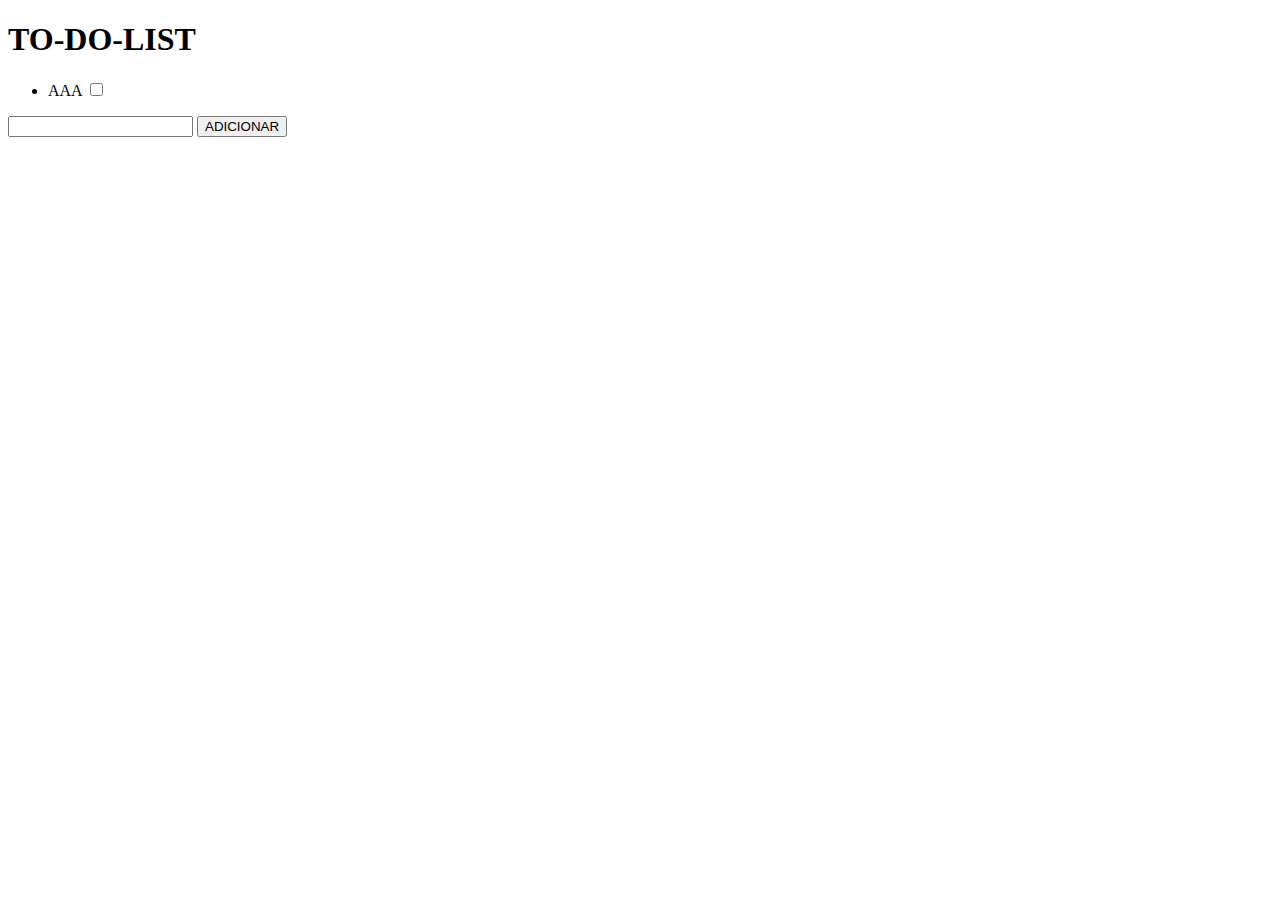
==== 1-ToDoList/index.html @ 16e2e29b "HTML Added" ====
<!DOCTYPE html>
<html lang="pt-BR">
<head>
    <meta charset="UTF-8">
    <meta name="viewport" content="width=device-width, initial-scale=1.0">
    <title>ToDoList</title>
</head>
<body>
    <h1>TO-DO-LIST</h1>

    <div class="container">
        <ul class="itemList">
            <li class="item">
                <label for="itemCheck" class="itemText">AAA</label>
                <input type="checkbox" class="itemCheck">
            </li>
        </ul>
    </div>

    <input type="text" name="" id="" class="inputItem">
    <button class="addItem">ADICIONAR</button>
</body>
</html>
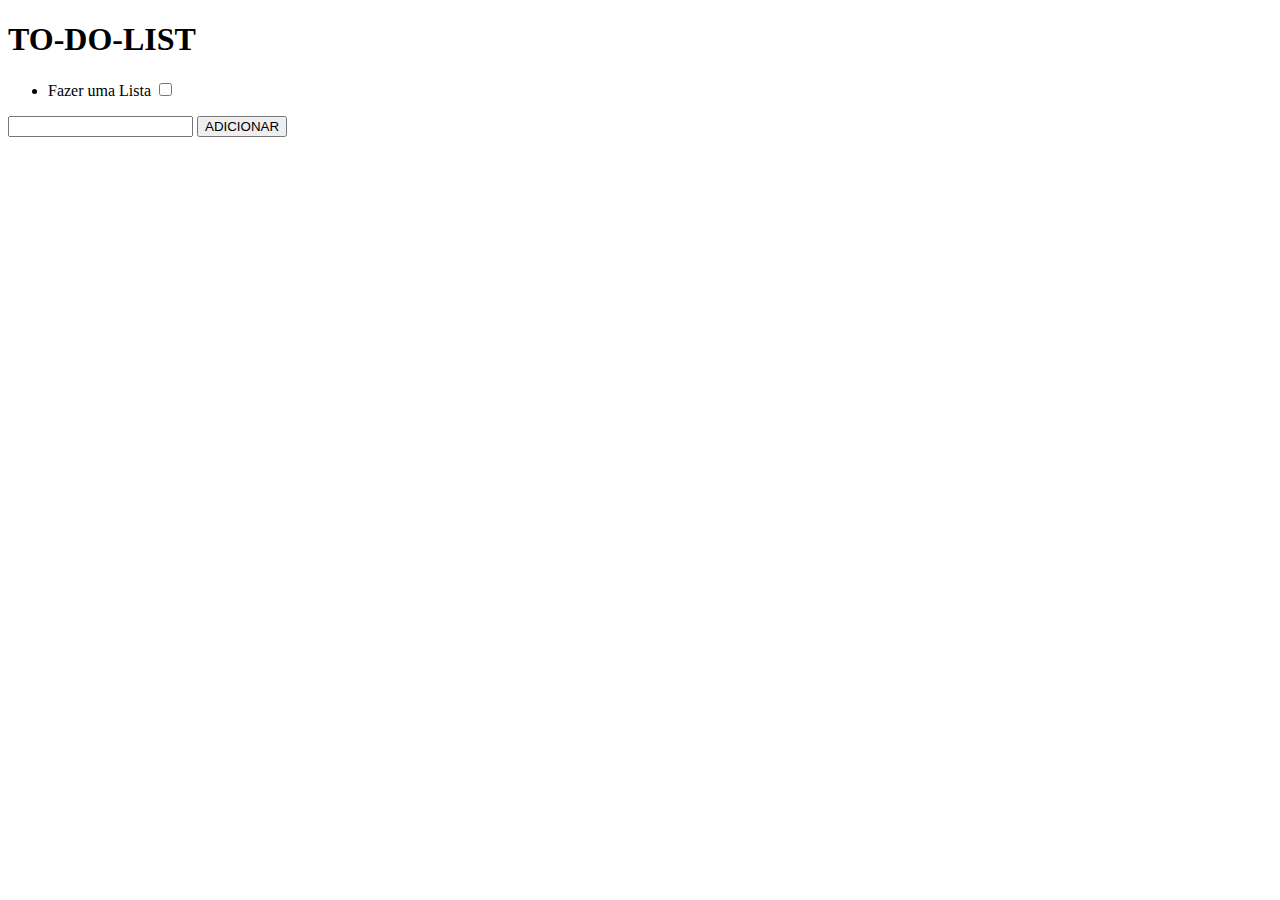
==== commit 0cfb49c5: "Version 1 - Add item working" ====
--- a/1-ToDoList/index.html
+++ b/1-ToDoList/index.html
@@ -11,7 +11,7 @@
     <div class="container">
         <ul class="itemList">
             <li class="item">
-                <label for="itemCheck" class="itemText">AAA</label>
+                <label class="itemText">Fazer uma Lista</label>
                 <input type="checkbox" class="itemCheck">
             </li>
         </ul>
@@ -19,5 +19,7 @@
 
     <input type="text" name="" id="" class="inputItem">
     <button class="addItem">ADICIONAR</button>
+
+    <script src="script.js"></script>
 </body>
 </html>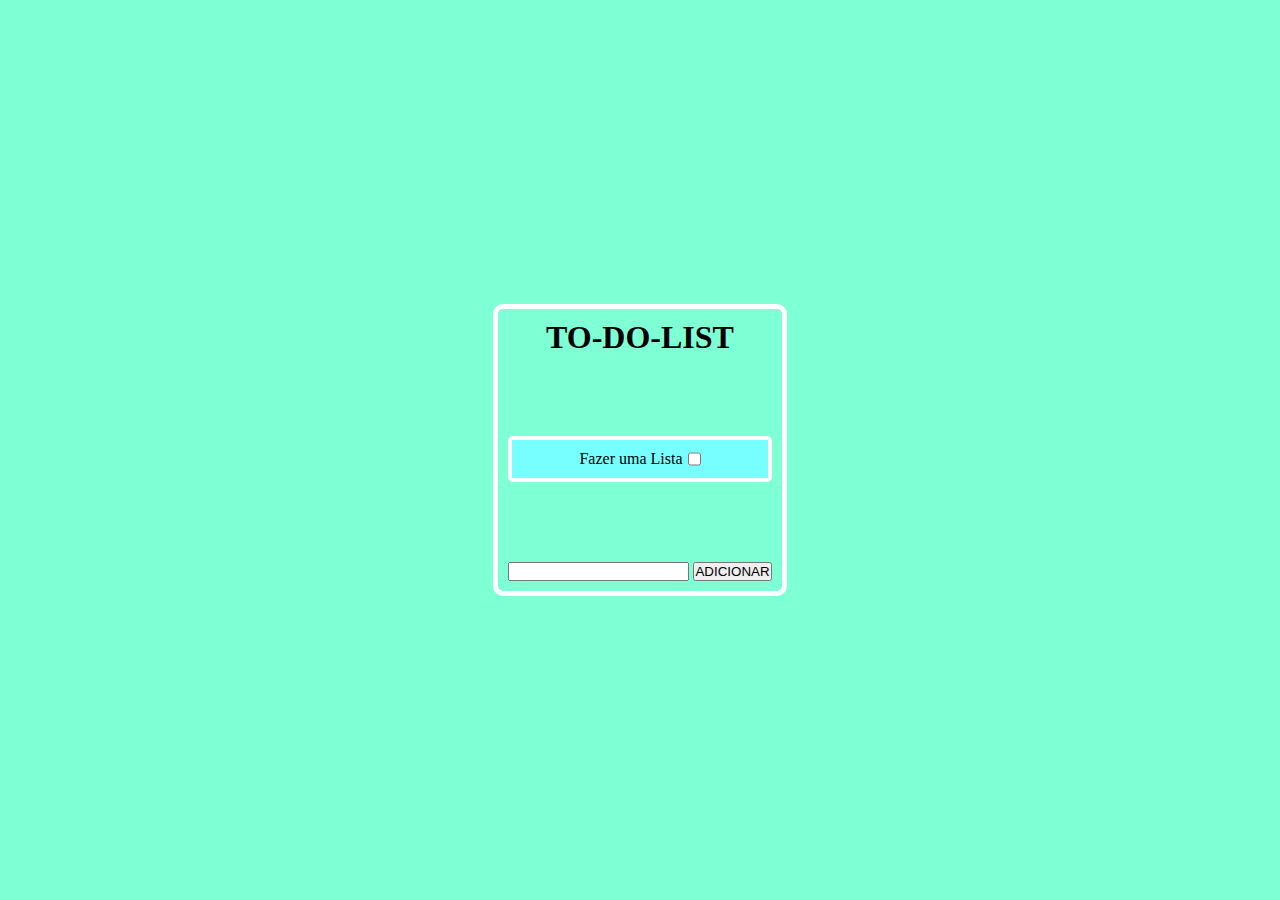
==== commit ba1745d4: "Prototype CSS" ====
--- a/1-ToDoList/index.html
+++ b/1-ToDoList/index.html
@@ -4,21 +4,27 @@
     <meta charset="UTF-8">
     <meta name="viewport" content="width=device-width, initial-scale=1.0">
     <title>ToDoList</title>
+
+    <link rel="stylesheet" href="style.css">
 </head>
 <body>
-    <h1>TO-DO-LIST</h1>
-
     <div class="container">
-        <ul class="itemList">
-            <li class="item">
-                <label class="itemText">Fazer uma Lista</label>
-                <input type="checkbox" class="itemCheck">
-            </li>
-        </ul>
+        <h1>TO-DO-LIST</h1>
+    
+        <div class="containerItem">
+            <ul class="itemList">
+                <li class="item">
+                    <label class="itemText">Fazer uma Lista</label>
+                    <input type="checkbox" class="itemCheck">
+                </li>
+            </ul>
+        </div>
+    
+        <div class="containerBtn">
+            <input type="text" name="" id="" class="inputItem">
+            <button class="addItem">ADICIONAR</button>
+        </div>
     </div>
-
-    <input type="text" name="" id="" class="inputItem">
-    <button class="addItem">ADICIONAR</button>
 
     <script src="script.js"></script>
 </body>
--- a/1-ToDoList/style.css
+++ b/1-ToDoList/style.css
@@ -0,0 +1,40 @@
+* {
+    margin: 0;
+    padding: 0;
+    box-sizing: border-box;
+}
+
+body {
+    display: flex;
+    justify-content: center;
+    align-items: center;
+    height: 100vh;
+
+    text-align: center;
+    background-color: aquamarine;
+}
+
+.container {
+    display: flex;
+    flex-direction: column;
+    border: 5px solid #fff;
+    padding: 10px;
+    gap: 80px;
+    border-radius: 10px;
+}
+.containerItem {
+    background-color: rgb(119, 255, 255);
+    padding: 10px;
+    border: 4px solid #fff;
+    border-radius: 5px;
+}
+.containerItem .itemList {
+    display: flex;
+    flex-direction: column;
+    align-items: center;
+    list-style: none;
+}
+.itemList .item {
+    display: flex;
+    gap: 5px;
+}